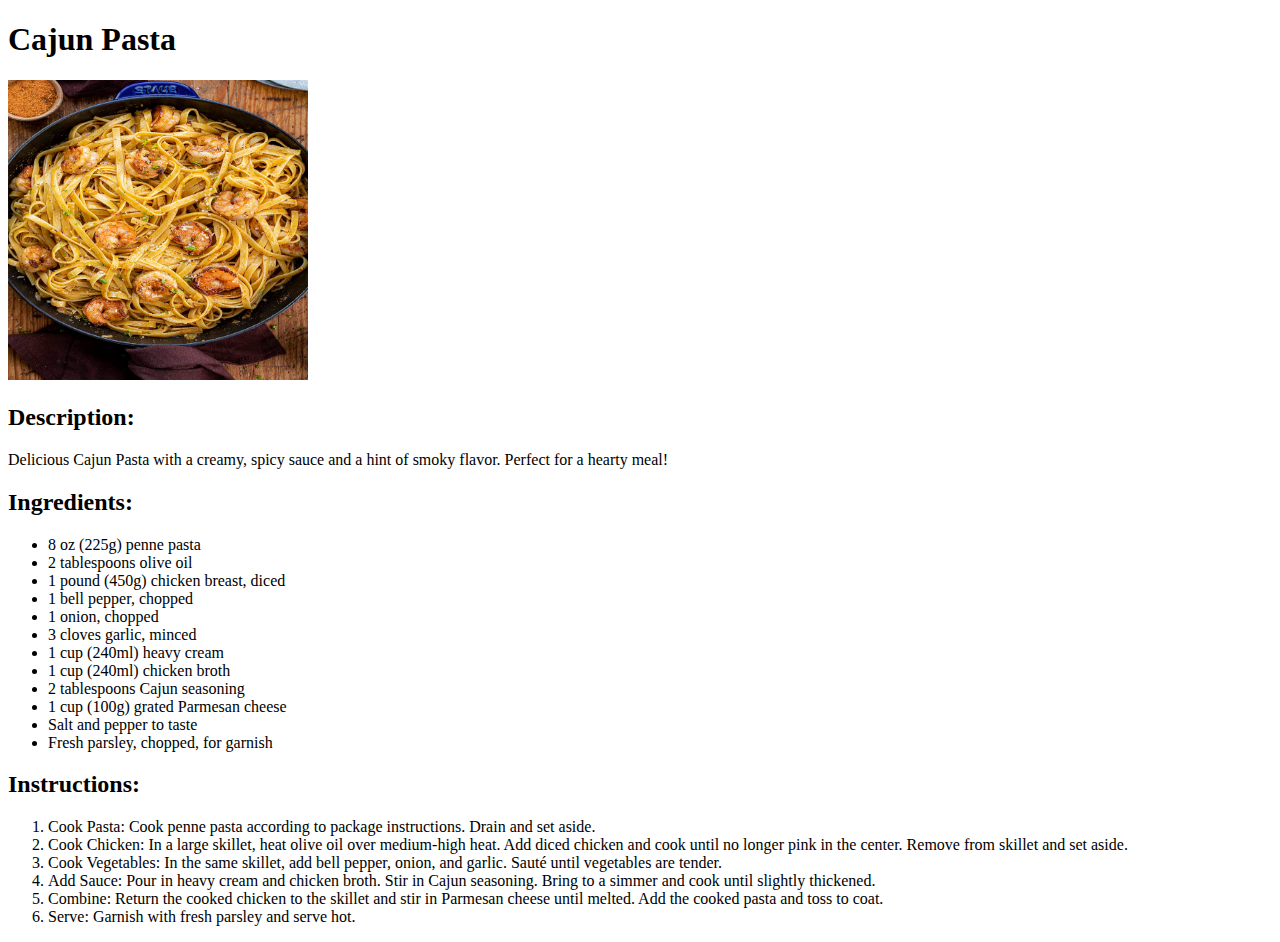
==== recipes/cajun-pasta.html @ b7d80041 "Add Other recipes" ====
<!DOCTYPE html>
<html lang="en">
<head>
    <meta charset="UTF-8">
    <meta name="viewport" content="width=device-width, initial-scale=1.0">
    <title>Cajun Pasta</title>
</head>
<body>
    <h1>Cajun Pasta</h1>
    <img src="../images/cajun-pasta.jpg" alt="Cajun Pasta Image" height="300" width="300">
    <h2>Description:</h2>
    <p>Delicious Cajun Pasta with a creamy, spicy sauce and a hint of smoky flavor. Perfect for a hearty meal!</p>
    <h2>Ingredients:</h2>
    <ul>
        <li>8 oz (225g) penne pasta</li>
        <li>2 tablespoons olive oil</li>
        <li>1 pound (450g) chicken breast, diced</li>
        <li>1 bell pepper, chopped</li>
        <li>1 onion, chopped</li>
        <li>3 cloves garlic, minced</li>
        <li>1 cup (240ml) heavy cream</li>
        <li>1 cup (240ml) chicken broth</li>
        <li>2 tablespoons Cajun seasoning</li>
        <li>1 cup (100g) grated Parmesan cheese</li>
        <li>Salt and pepper to taste</li>
        <li>Fresh parsley, chopped, for garnish</li>
    </ul>
    <h2>Instructions:</h2>
    <ol>
        <li>Cook Pasta: Cook penne pasta according to package instructions. Drain and set aside.</li>
        <li>Cook Chicken: In a large skillet, heat olive oil over medium-high heat. Add diced chicken and cook until no longer pink in the center. Remove from skillet and set aside.</li>
        <li>Cook Vegetables: In the same skillet, add bell pepper, onion, and garlic. Sauté until vegetables are tender.</li>
        <li>Add Sauce: Pour in heavy cream and chicken broth. Stir in Cajun seasoning. Bring to a simmer and cook until slightly thickened.</li>
        <li>Combine: Return the cooked chicken to the skillet and stir in Parmesan cheese until melted. Add the cooked pasta and toss to coat.</li>
        <li>Serve: Garnish with fresh parsley and serve hot.</li>
    </ol>
</body>
</html>
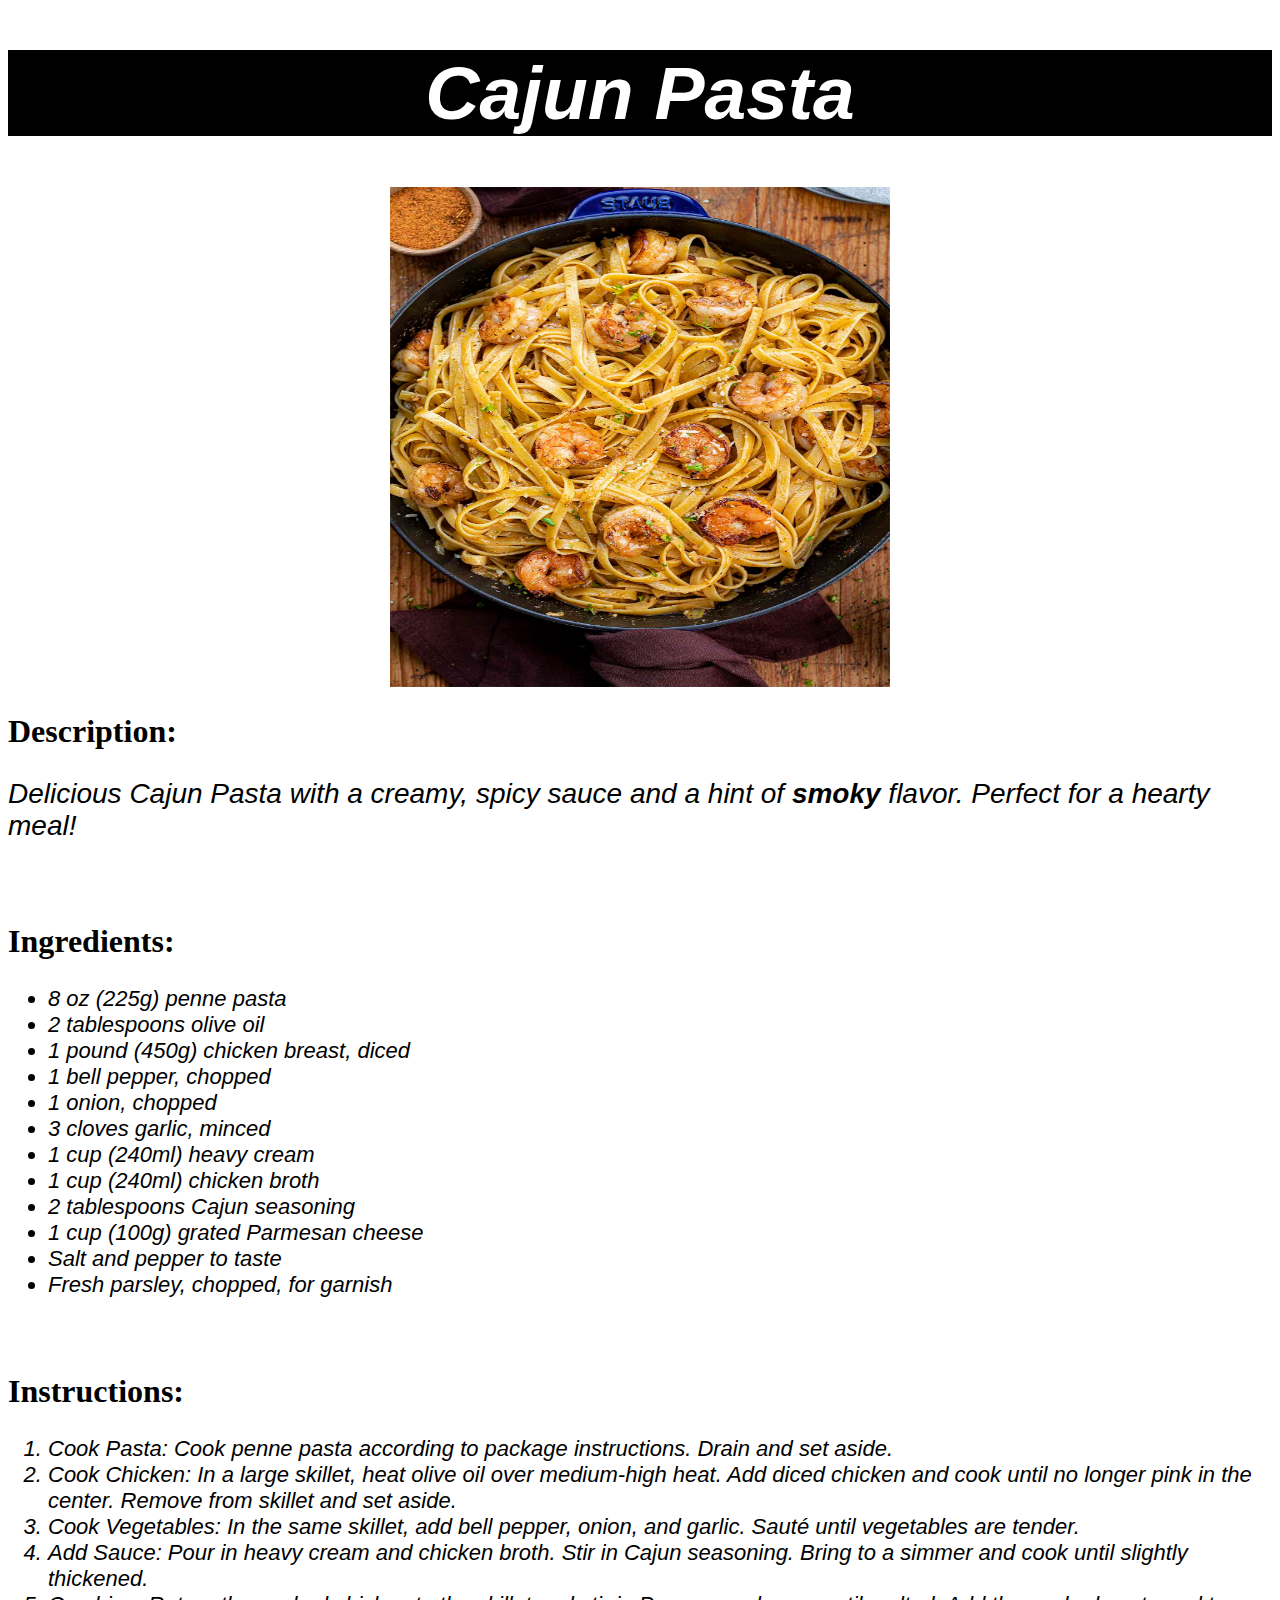
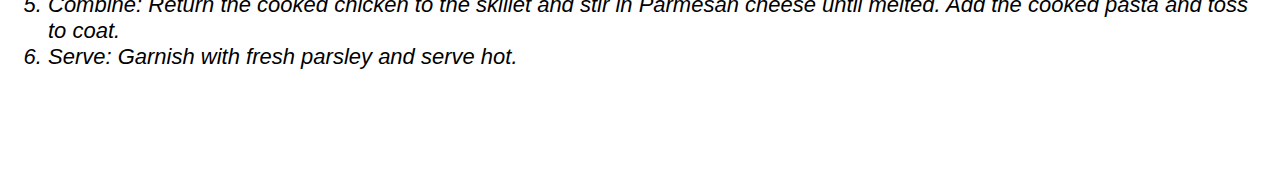
==== commit b274188f: "Add CSS" ====
--- a/recipes/cajun-pasta.html
+++ b/recipes/cajun-pasta.html
@@ -4,12 +4,14 @@
     <meta charset="UTF-8">
     <meta name="viewport" content="width=device-width, initial-scale=1.0">
     <title>Cajun Pasta</title>
+    <link rel="stylesheet" href="../styles.css">
 </head>
 <body>
     <h1>Cajun Pasta</h1>
     <img src="../images/cajun-pasta.jpg" alt="Cajun Pasta Image" height="300" width="300">
     <h2>Description:</h2>
-    <p>Delicious Cajun Pasta with a creamy, spicy sauce and a hint of smoky flavor. Perfect for a hearty meal!</p>
+    <p><em>Delicious Cajun Pasta with a creamy, spicy sauce and a hint of <strong>smoky</strong> flavor. Perfect for a hearty meal!</em></p>
+    <br>
     <h2>Ingredients:</h2>
     <ul>
         <li>8 oz (225g) penne pasta</li>
@@ -25,6 +27,7 @@
         <li>Salt and pepper to taste</li>
         <li>Fresh parsley, chopped, for garnish</li>
     </ul>
+    <br>
     <h2>Instructions:</h2>
     <ol>
         <li>Cook Pasta: Cook penne pasta according to package instructions. Drain and set aside.</li>
--- a/styles.css
+++ b/styles.css
@@ -0,0 +1,40 @@
+body {
+    font-family: Verdana, Geneva, Tahoma, sans-serif;
+    font-size: 22px;
+    font-style: italic;
+}
+
+h1 {
+    font-weight: bold;
+    font-size: 75px;
+    background-color: black;
+    color: hsl(0, 0%, 100%);
+    text-align: center;
+}
+
+h2 {
+    font-weight: bold;
+    font-family:'Gill Sans', 'Gill Sans MT', Calibri, 'Trebuchet MS';
+    font-size: 32px;
+    font-style: normal;
+}
+
+p {
+    font-size: 28px;
+}
+
+img {
+    display: block;
+    margin-left: auto;
+    margin-right: auto;
+    height:500px;
+    width:500px;
+}
+
+.body.index {
+    text-align: center;
+}
+
+body {
+    margin-bottom: 100px;
+}